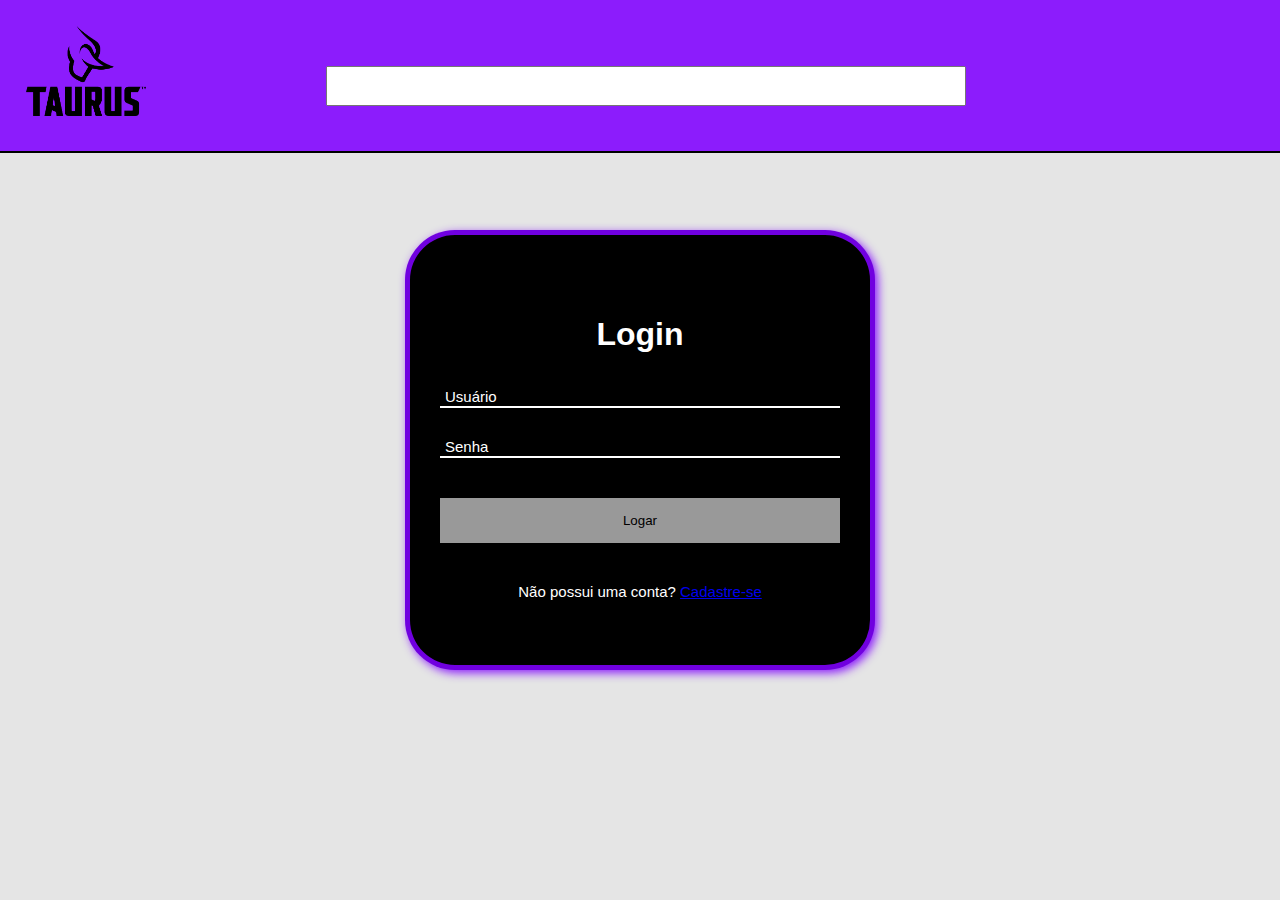
==== login.html @ 63d7ec70 "Atualizacao1.0" ====
<!DOCTYPE html>

<html lang="pt-br">

<head>

    <meta charset="utf-8" />
    <link rel="stylesheet" type="text/css" href="login.css"/>

    <title>Login</title>
</head>

<body>
    <header>
        <div class="topo">
            <div class="pesquisa">
                <input type="search" name="barra" class="busca">
            </div>
            <div>
                <img src="Img/logo-taurus-versao-vertical.png" alt=" Logo" height=90px width=120px>
            </div>


        </div>
    </header>



    <div class="linhaH"></div>

    <main>

        <form action="#" class="login-form">
            <h1>Login</h1>
            <div class="input-text">
                <input name="login" type="text" placeholder="Usuário">
            </div>
            <div class="input-text">
                <input name="password" type="password" placeholder="Senha">
            </div>
            <a></a> <input type="button" class="login-btn" value="Logar" /> </a>
            <div class="bottom-text">
                Não possui uma conta? <a href="#">Cadastre-se</a>
            </div>
        </form>

    </main>

</body>

</html>
---- login.css ----
body {
    background-color: #e5e5e5;
    color: #25282b;
    margin: 0;
    font-family: 'Montserrat', sans-serif;
}

div.topo {
    background-color: #8000ffe0;
    border: none;
    height: 100px;
    width: 100%;
    margin: none;
    padding: 2%;
}

div.pesquisa {
    height: 100px;
    width: 50%;
    padding-left: 100px;
    background-color: none;
    position: absolute;
    float: left;
    margin-left: 200px;
}

input.busca {
    width: 100%;
    height: 40px;
    margin-top: 40px;
}

.linhaH {
    border-bottom: 2px solid black;
}

.login-form {
    width: 400px;
    background: black;
    height: 310px;
    padding: 60px 30px;
    top: 50%;
    left: 50%;
    transform: translate(-50%, -50%);
    position: absolute;
    border-radius: 50px;
    border: 5px solid #8000ffe0;
    box-shadow: 3px 3px 10px #8000ffe0;
}

.login-form h1 {
    color: white;
    text-align: center;
    margin-bottom: 35px;
}

.input-text {
    border-bottom: 2px solid white;
    position: relative;
    margin: 30px 0px;
}

.input-text input {
    border: none;
    font-size: 15px;
    color: white;
    width: 100%;
    outline: none;
    background: none;
    padding: 0px 5px;
    height: 15px;
}

.input-text input::-webkit-input-placeholder {
    color: white;
}

.login-btn {
    margin-top: 40px;
    background-color: white;
    display: block;
    width: 100%;
    height: 45px;
    border: none;
    opacity: 0.6;
    transition: 0.3s;
    outline: none;
    cursor: pointer;
}

.login-btn:hover {
    opacity: 1;
}

.bottom-text {
    color: white;
    font-size: 15px;
    text-align: center;
    margin-top: 40px;
}
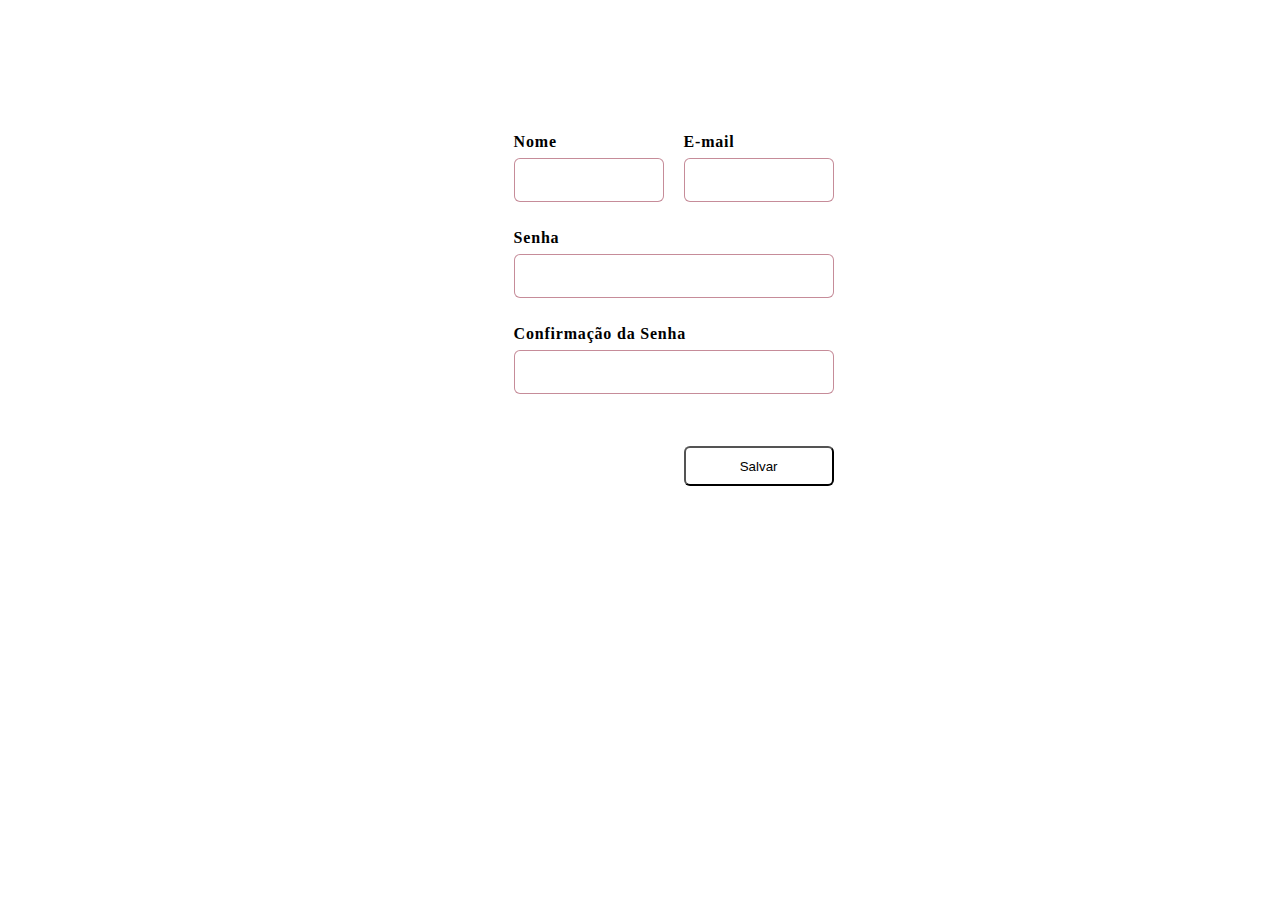
==== commit 4a26f62a: "teste" ====
--- a/login.html
+++ b/login.html
@@ -1,50 +1,44 @@
 <!DOCTYPE html>
-
-<html lang="pt-br">
+<html lang="en">
 
 <head>
-
-    <meta charset="utf-8" />
-    <link rel="stylesheet" type="text/css" href="login.css"/>
-
-    <title>Login</title>
+    <meta charset="UTF-8">
+    <title>Document</title>
+    <link href="https://fonts.googleapis.com/css?family=Montserrat:300,400,400i,600,700,900&display=swap"
+        rel="stylesheet">
+    <link rel="stylesheet" href="css/login.css">
 </head>
 
 <body>
-    <header>
-        <div class="topo">
-            <div class="pesquisa">
-                <input type="search" name="barra" class="busca">
-            </div>
-            <div>
-                <img src="Img/logo-taurus-versao-vertical.png" alt=" Logo" height=90px width=120px>
-            </div>
+    <div id="modal">
+        <div class="content">
+            <form action="">
+                <div class="input-wrapper">
+                    <label for="title">Nome</label>
+                    <input type="text" name="title">
+                </div>
 
+                <div class="input-wrapper">
+                    <label for="E-mail">E-mail</label>
+                    <input type="email" name="E-mail">
+                </div>
 
+                <div class="input-wrapper">
+                    <label for="image">Senha</label>
+                    <input type="password" name="image">
+                </div>
+
+                <div class="input-wrapper">
+                    <label for="image">Confirmação da Senha</label>
+                    <input type="password" name="image">
+                </div>
+
+                <a href="#" onclick="onOff()">Voltar</a>
+                <button>Salvar</button>
+            </form>
         </div>
-    </header>
-
-
-
-    <div class="linhaH"></div>
-
-    <main>
-
-        <form action="#" class="login-form">
-            <h1>Login</h1>
-            <div class="input-text">
-                <input name="login" type="text" placeholder="Usuário">
-            </div>
-            <div class="input-text">
-                <input name="password" type="password" placeholder="Senha">
-            </div>
-            <a></a> <input type="button" class="login-btn" value="Logar" /> </a>
-            <div class="bottom-text">
-                Não possui uma conta? <a href="#">Cadastre-se</a>
-            </div>
-        </form>
-
-    </main>
+    </div>
+    <script src="js/scripts.js"></script>
 
 </body>
 
--- a/css/login.css
+++ b/css/login.css
@@ -0,0 +1,86 @@
+form input, form textarea {
+    width: 100%;
+    padding: 12px;
+    box-sizing: border-box;
+    border-radius: 6px;
+    border: 1px solid rgba(141, 25, 52, 0.5);
+    outline: none;
+    font-size: 16px;
+}
+
+#modal .content {
+    margin-top: 10%;
+    color: black;
+}
+
+#modal .content h1 {
+    text-align: center;
+    text-transform: uppercase;
+}
+#modal form {
+    width: 20%;
+    max-width: 800px;
+    margin: 0 auto 15%;
+    display: grid;
+    grid-template-columns: 1fr 1fr;
+    gap: 20px;
+}
+
+.content form div:nth-child(3), .content form div:nth-child(4), .content form div:nth-child(5) {
+    grid-column: span 2;
+}
+
+form input, form textarea {
+    width: 100%;
+    padding: 12px;
+    box-sizing: border-box;
+    border-radius: 6px;
+    border: 1px solid rgba(141, 25, 52, 0.5);
+    outline: none;
+    font-size: 16px;
+}
+
+form label {
+    font-weight: 600;
+    line-height: 32px;
+    letter-spacing: 0.8px;
+}
+
+form a {
+    width: 150px;
+    height: 40px;
+    background-color: #ffffff22;
+    color: white;
+    display: flex;
+    align-items: center;
+    justify-content: center;
+    align-self: end;
+    border-radius: 6px;
+    font-size: 14px;
+    font-weight: bold;
+    transition: 400ms;
+}
+
+form a:hover {
+    background: #fff;
+    color: #ff5e84;
+    text-decoration: none;
+}
+
+form button {
+    background: white;
+    width: 150px;
+    height: 40px;
+    border-radius: 6px;
+    cursor: pointer;
+    margin-top: 32px;
+    grid-column: 2;
+    justify-self: end;
+    transition: 400ms;
+}
+
+form button:hover {
+    background-color: #0984e3;
+    color: white;
+    text-decoration: none;
+}
